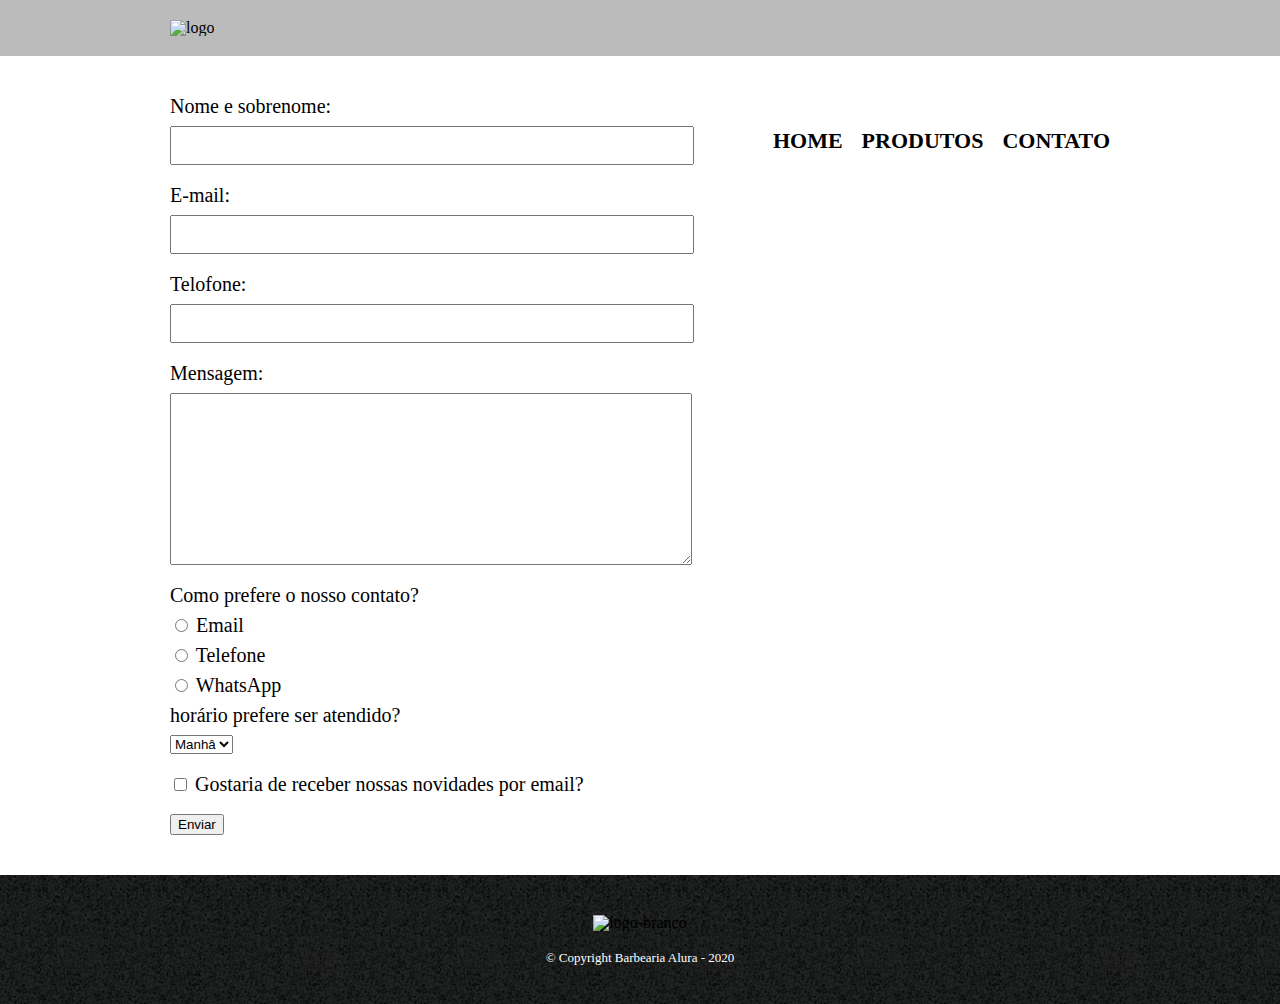
==== contato.html @ ae5afaab "contato v3" ====
<!DOCTYPE html>
<html lang="pt-br">
<head>
    <meta charset="UTF-8">
    <meta name="viewport" content="width=device-width, initial-scale=1.0">
    <title>Contato - Barbearia Alura</title>
    <link rel="stylesheet" href="css/reset.css">
    <link rel="stylesheet" href="css/style.css">
</head>
<body>
    <header>
        <div class="caixa">
            <h1><img src="img\logo.png" alt="logo"></h1>
            <nav>
                <ul>
                    <li><a href="index.html">Home</a></li>
                    <li><a href="produtos.html">Produtos</a></li>
                    <li><a href="contato.html">Contato</a></li>
                </ul>
            </nav>
        </div>
    </header>

    <main>
        <form action="">
            <label for="nomesobreme">Nome e sobrenome:</label>
            <input type="text"  class="input-padrao">

            <label for="email">E-mail:</label>
            <input type="email"  class="input-padrao">

            <label for="telofone">Telofone:</label>
            <input type="tel"  class="input-padrao">

            <label for="mensagem">Mensagem:</label>
            <Textarea cols="70" rows="10" id="mensagem" class="input-padrao"></Textarea>
            <div>
                <p>Como prefere o nosso contato?</p>

                <label for="radio-email">
                <input type="radio" name="contato"  value="email" id="radio-email">
                Email
                </label>

                <label for="radio-telefone" name="contato">
                <input type="radio" name="contato" value="telefone" id="radio-telefone">
                Telefone
                </label>

                <label for="radio-whatsapp">
                <input type="radio" name="contato" value="whatsapp" id="radio-whatsapp">
                WhatsApp
                </label>
            </div>


            <div>
                <p>horário prefere ser atendido?</p> 
                <select>
                    <option>Manhâ</option>
                    <option>Tarde</option>
                    <option>Noite</option>
                </select>
            </div>

            <div>
                <label class="checkbox">
                    <input type="checkbox">
                    Gostaria de receber nossas novidades por email?
                </label>
            </div>

            <input type="submit" value="Enviar">
            
        </form>
    </main>

    
    <footer>
        <img src="img/logo-branco.png" alt="logo-branco">
        <p class="copyright">&copy; Copyright Barbearia Alura - 2020</p>
    </footer>
    
</body>
</html>
---- css/style.css ----
header {
	background: #BBBBBB;
	padding: 20px 0;
}

.caixa {
	position: relative;
	width: 940px;
	margin: 0 auto;
}

nav {
	position: absolute;
	top: 110px;
	right: 0;
}

nav li {
	display: inline;
	margin: 0 0 0 15px;
}

nav a {
	text-transform: uppercase;
	color: #000000;
	font-weight: bold;
	font-size: 22px;
	text-decoration: none;
}

nav a:hover {
	color: #C78C19;
	text-decoration: underline;
}

.produtos {
	width: 940px;
	margin: 0 auto;
	padding: 50px 0;
}

.produtos li {
	display: inline-block;
	text-align: center;
	width: 30%;
	vertical-align: top;
	margin: 0 1.5%;
	padding: 30px 20px;
	box-sizing: border-box;
	border: 2px solid #000000;
	border-radius: 10px;
}

.produtos li:hover {
	border-color: #C78C19;
}

.produtos li:active {
	border-color: #088C19;	
}

.produtos li:hover h2 {
	font-size: 34px;
}

.produtos h2 {
	font-size: 30px;
	font-weight: bold;
}

.produto-descricao {
	font-size: 18px;
}

.produto-preco {
	font-size: 22px;
	font-weight: bold;
	margin-top: 10px;
}

footer {
	text-align: center;
	background: url("bg.jpg");
	padding: 40px 0;
}

.copyright {
	color: #FFFFFF;
	font-size: 13px;
	margin: 20px 0 0;
}

main {
	width: 940px;
	margin: 0 auto;
}

form {
	margin: 40px 0;
}

form label, form p {
	display:block;
	font-size: 20px;
	margin: 0 0 10px;
}

.input-padrao {
	display: block;
	margin: 0 0 20px;
	padding: 10px 25px;
	width: 50%;
}

.checkbox {
	margin: 20px 0;
}
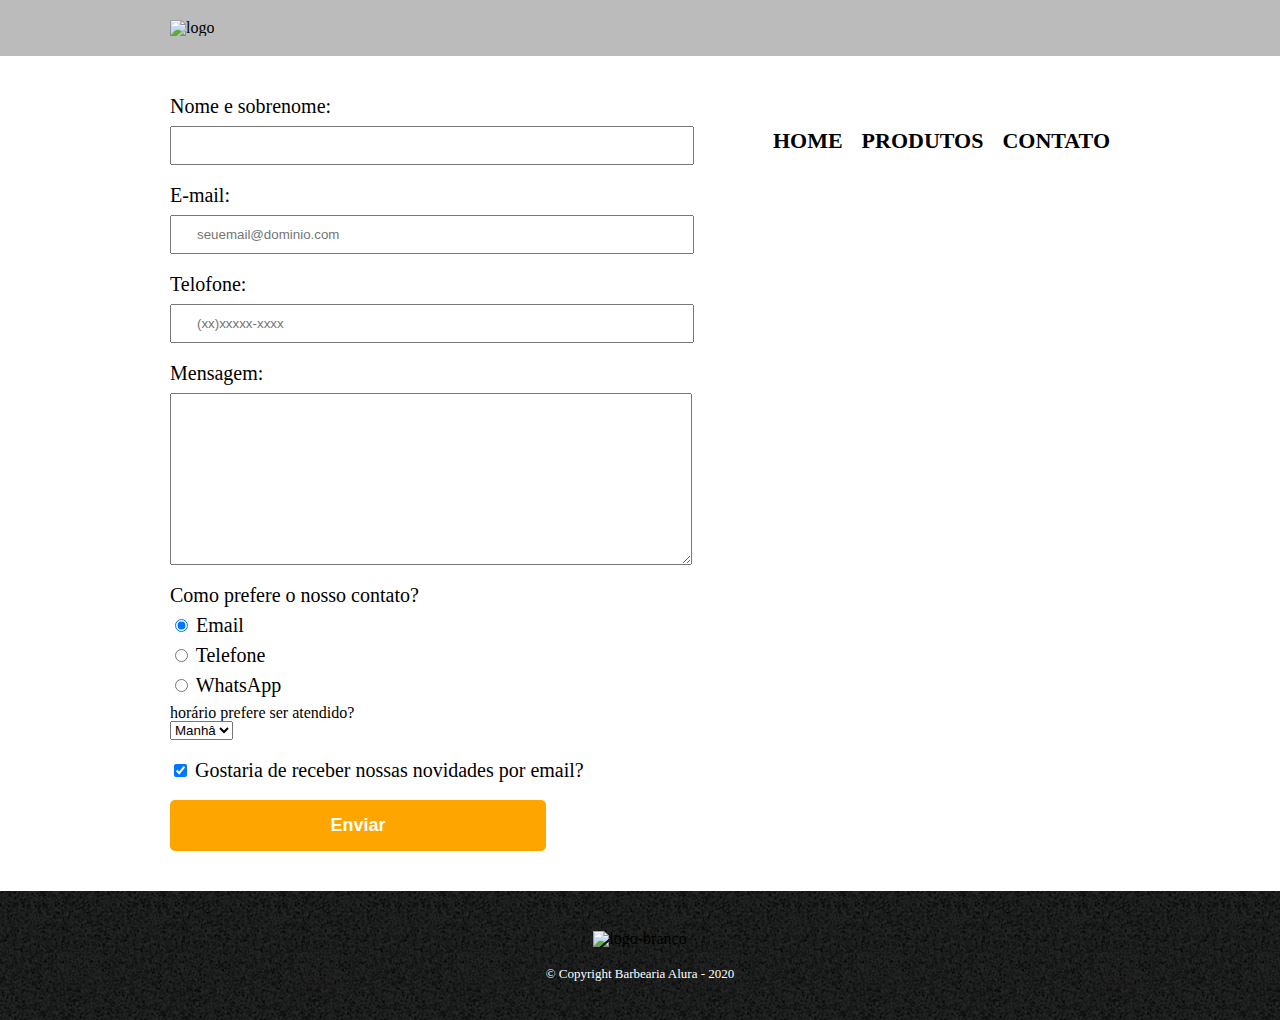
==== commit 9f72baa6: "page contato v4" ====
--- a/contato.html
+++ b/contato.html
@@ -24,21 +24,21 @@
     <main>
         <form action="">
             <label for="nomesobreme">Nome e sobrenome:</label>
-            <input type="text"  class="input-padrao">
+            <input type="text"  class="input-padrao" required>
 
             <label for="email">E-mail:</label>
-            <input type="email"  class="input-padrao">
+            <input type="email"  class="input-padrao" required placeholder="seuemail@dominio.com">
 
-            <label for="telofone">Telofone:</label>
-            <input type="tel"  class="input-padrao">
+            <label for="telefone">Telofone:</label>
+            <input type="tel"  class="input-padrao" required placeholder="(xx)xxxxx-xxxx">
 
             <label for="mensagem">Mensagem:</label>
             <Textarea cols="70" rows="10" id="mensagem" class="input-padrao"></Textarea>
-            <div>
-                <p>Como prefere o nosso contato?</p>
+            <fieldset>
+                <legend>Como prefere o nosso contato?</legend>
 
                 <label for="radio-email">
-                <input type="radio" name="contato"  value="email" id="radio-email">
+                <input type="radio" name="contato"  value="email" id="radio-email" checked>
                 Email
                 </label>
 
@@ -51,10 +51,10 @@
                 <input type="radio" name="contato" value="whatsapp" id="radio-whatsapp">
                 WhatsApp
                 </label>
-            </div>
+            </fieldset>
 
 
-            <div>
+            <fieldset>
                 <p>horário prefere ser atendido?</p> 
                 <select>
                     <option>Manhâ</option>
@@ -65,12 +65,12 @@
 
             <div>
                 <label class="checkbox">
-                    <input type="checkbox">
+                    <input type="checkbox" checked>
                     Gostaria de receber nossas novidades por email?
                 </label>
-            </div>
+            </fieldset>
 
-            <input type="submit" value="Enviar">
+            <input type="submit" value="Enviar" class="enviar">
             
         </form>
     </main>
--- a/css/style.css
+++ b/css/style.css
@@ -99,7 +99,7 @@
 	margin: 40px 0;
 }
 
-form label, form p {
+form label, form legend {
 	display:block;
 	font-size: 20px;
 	margin: 0 0 10px;
@@ -114,4 +114,22 @@
 
 .checkbox {
 	margin: 20px 0;
+}
+
+.enviar {
+    width: 40%;
+    padding: 15px 0;
+    background: orange;
+    color: white;
+    font-weight: bold;
+    font-size: 18px;
+    border: none;
+    border-radius: 5px;
+    transition: 1s all;
+    cursor: pointer;
+}
+
+.enviar:hover {
+    background: darkorange;
+    transform: scale(1.2);
 }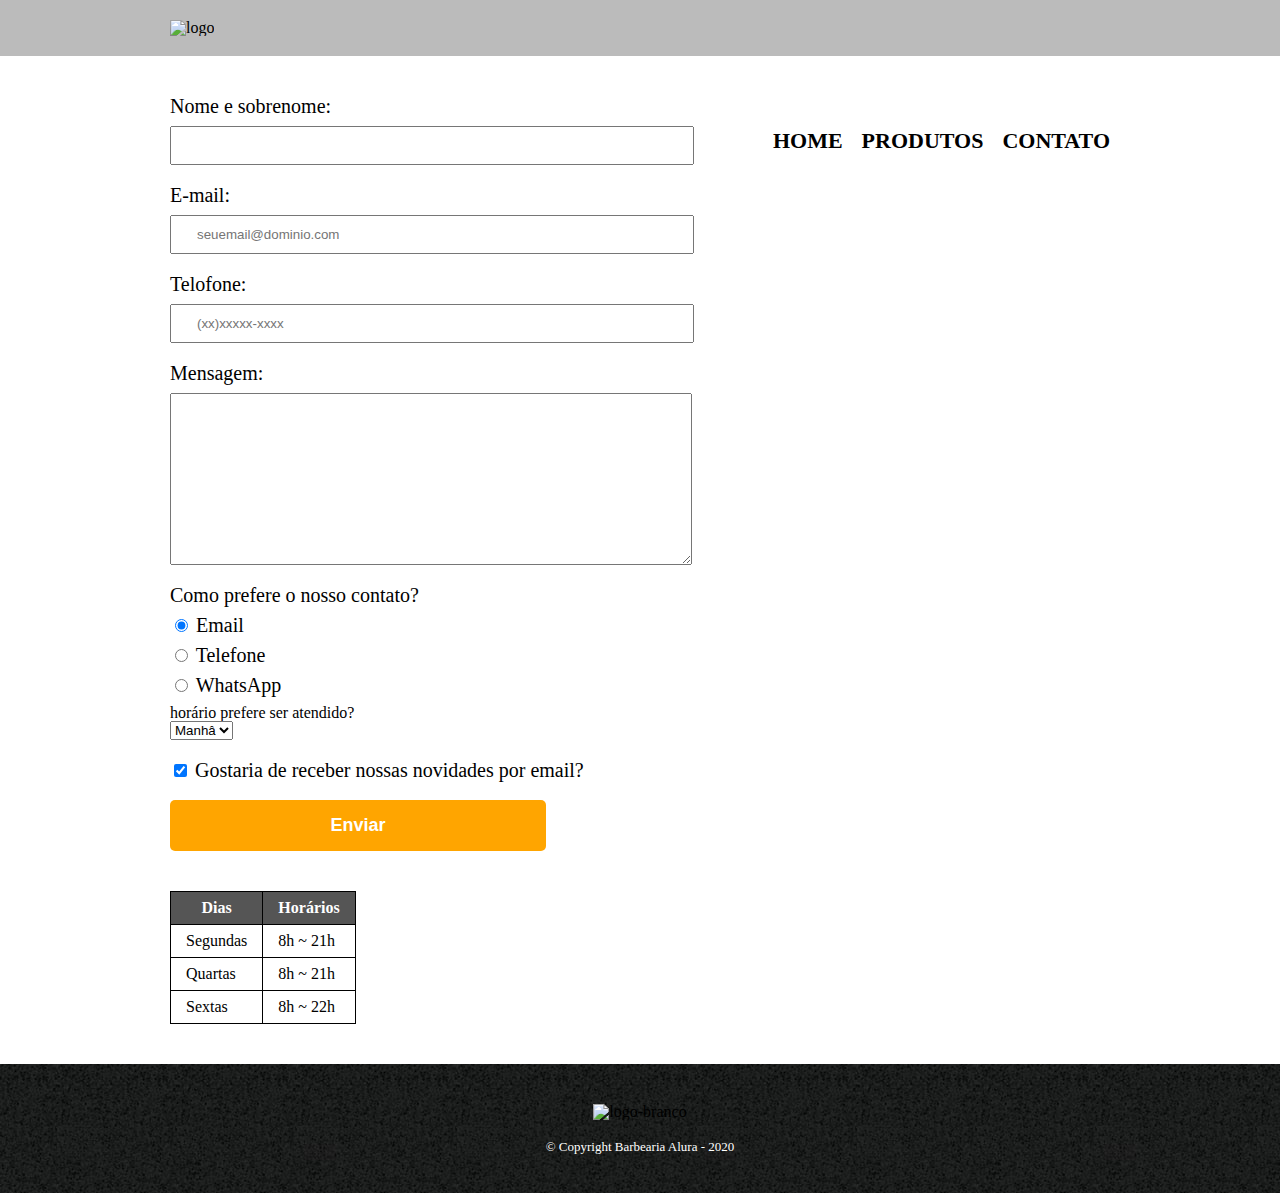
==== commit 319aa2cf: "page contato v5" ====
--- a/contato.html
+++ b/contato.html
@@ -73,6 +73,29 @@
             <input type="submit" value="Enviar" class="enviar">
             
         </form>
+
+        <table>
+            <thead>
+                <tr>
+                    <th>Dias</th>
+                    <th>Horários</th>
+                </tr>
+        </thead>
+            <tbody>
+                <tr>
+                    <td>Segundas</td>
+                    <td>8h ~ 21h</td>
+                </tr>
+                <tr>
+                    <td>Quartas</td>
+                    <td>8h ~ 21h</td>
+                </tr>
+                <tr>
+                    <td>Sextas</td>
+                    <td>8h ~ 22h</td>
+                </tr>
+            </tbody>
+        </table>
     </main>
 
     
--- a/css/style.css
+++ b/css/style.css
@@ -132,4 +132,19 @@
 .enviar:hover {
     background: darkorange;
     transform: scale(1.2);
+}
+
+table {
+    margin: 20px 0 40px;
+}
+
+thead {
+    background: #555555;
+    color: white;
+    font-weight: bold;
+}
+
+td, th {
+    border: 1px solid #000000;
+    padding: 8px 15px;
 }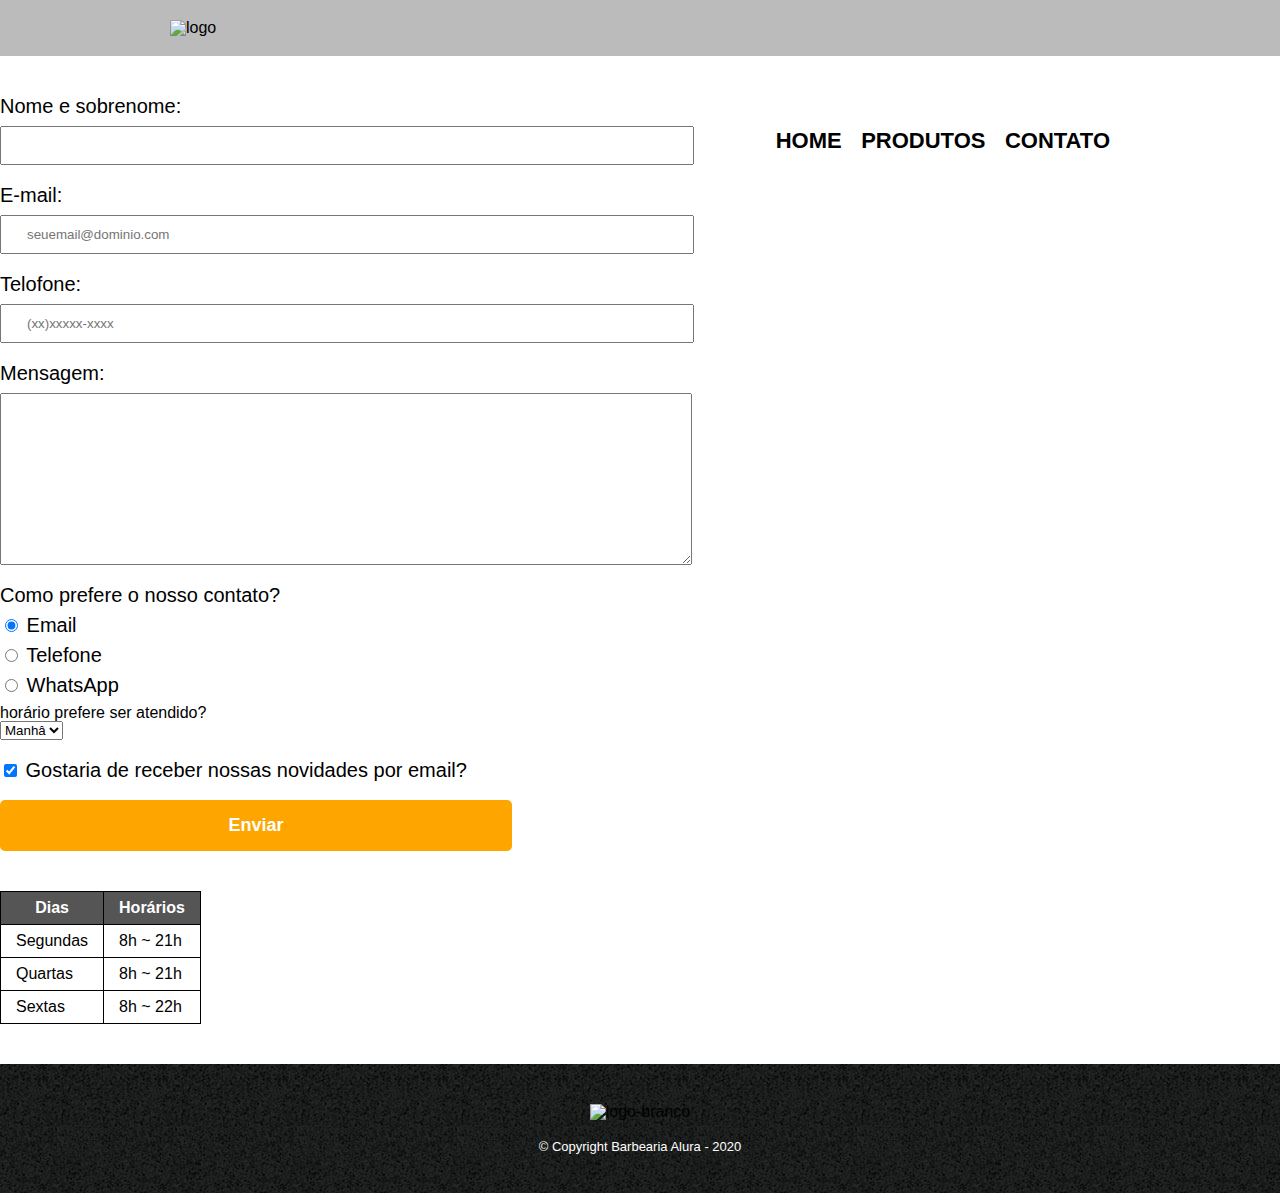
==== commit 63d09685: "html and css finalizing" ====
--- a/contato.html
+++ b/contato.html
@@ -21,7 +21,7 @@
         </div>
     </header>
 
-    <main>
+    <main class="page-contato">
         <form action="">
             <label for="nomesobreme">Nome e sobrenome:</label>
             <input type="text"  class="input-padrao" required>
--- a/css/style.css
+++ b/css/style.css
@@ -1,3 +1,7 @@
+body {
+	font-family: 'Montserrat', sans-serif;
+}
+
 header {
 	background: #BBBBBB;
 	padding: 20px 0;
@@ -91,8 +95,7 @@
 }
 
 main {
-	width: 940px;
-	margin: 0 auto;
+	
 }
 
 form {
@@ -117,34 +120,164 @@
 }
 
 .enviar {
-    width: 40%;
-    padding: 15px 0;
-    background: orange;
-    color: white;
-    font-weight: bold;
-    font-size: 18px;
-    border: none;
-    border-radius: 5px;
-    transition: 1s all;
-    cursor: pointer;
+	width:40%;
+	padding: 15px 0;
+	background: orange;
+	color: white;
+	font-weight: bold;
+	font-size: 18px;
+	border: none;
+	border-radius: 5px;
+	transition: 1s all;
+	cursor: pointer;
 }
 
 .enviar:hover {
-    background: darkorange;
-    transform: scale(1.2);
+	background: darkorange;
+	transform: scale(1.2);
 }
 
 table {
-    margin: 20px 0 40px;
+	margin: 20px 0 40px;
 }
 
 thead {
-    background: #555555;
-    color: white;
-    font-weight: bold;
+	background: #555555;
+	color: white;
+	font-weight: bold;
 }
 
 td, th {
-    border: 1px solid #000000;
-    padding: 8px 15px;
+	border: 1px solid #000000;
+	padding: 8px 15px;
+}
+
+
+/* css da página inicial */
+.banner {
+	width:100%;
+}
+
+.titulo-principal {
+	text-align: center;
+	font-size: 2em;
+	margin: 0 0 1em;
+	clear: left;
+}
+
+.principal {
+	padding: 3em 0;
+	background: #FEFEFE;
+	width: 940px;
+	margin: 0 auto;
+}
+
+.principal p {
+	margin: 0 0 1em;
+}
+
+.principal strong {
+	font-weight: bold;
+}
+
+.principal em {
+	font-style: italic;
+}
+
+.utensilios {
+	width: 120px;
+	float: left;
+	margin: 0 20px 20px 0;
+}
+
+.mapa {
+	padding: 3em 0;
+	background: linear-gradient(#FEFEFE, #888888);
+}
+
+.mapa-conteudo {
+	width: 940px;
+	margin: 0 auto;
+}
+
+.mapa p {
+	margin: 0 0 2em;
+	text-align: center;
+}
+
+.beneficios {
+	padding: 3em 0;
+	background: #888888;
+}
+
+.conteudo-beneficios {
+	width: 640px;
+	margin: 0 auto;
+}
+
+.lista-beneficios {
+	width: 40%;
+	display: inline-block;
+	vertical-align: top;
+}
+
+.itens {
+	line-height: 1.5;
+}
+
+.itens:first-child {
+	font-weight: bold;
+}
+
+.itens:before {
+	content: "🟊";
+}
+
+.imagem-beneficios {
+	width: 60%;
+	opacity: 1;
+	transition: 400ms;
+	box-shadow: 10px 10px 10px 0 #000000;
+}
+
+.imagem-beneficios:hover {
+	opacity: 0.3;
+}
+
+.video {
+	width: 560px;
+	margin: 2em auto;
+}
+
+@media screen and (max-width: 480px) {
+	.caixa, .principal, .conteudo-beneficios, .mapa-conteudo, .video, .produtos {
+		width: auto;
+	}
+
+	h1 {
+		text-align: center;
+	}
+
+	nav {
+		position: static;
+	}
+
+	.lista-beneficios, .imagem-beneficios {
+		width: 100%;
+	}
+
+	.input-padrao, .produtos li {
+		width: 85%;
+	}
+
+	.page-contato, .atendimento {
+		text-align: center;
+	}
+
+	table, .servicos{
+		width: 100%;
+		
+		
+		text-align: center;
+	  }
 }